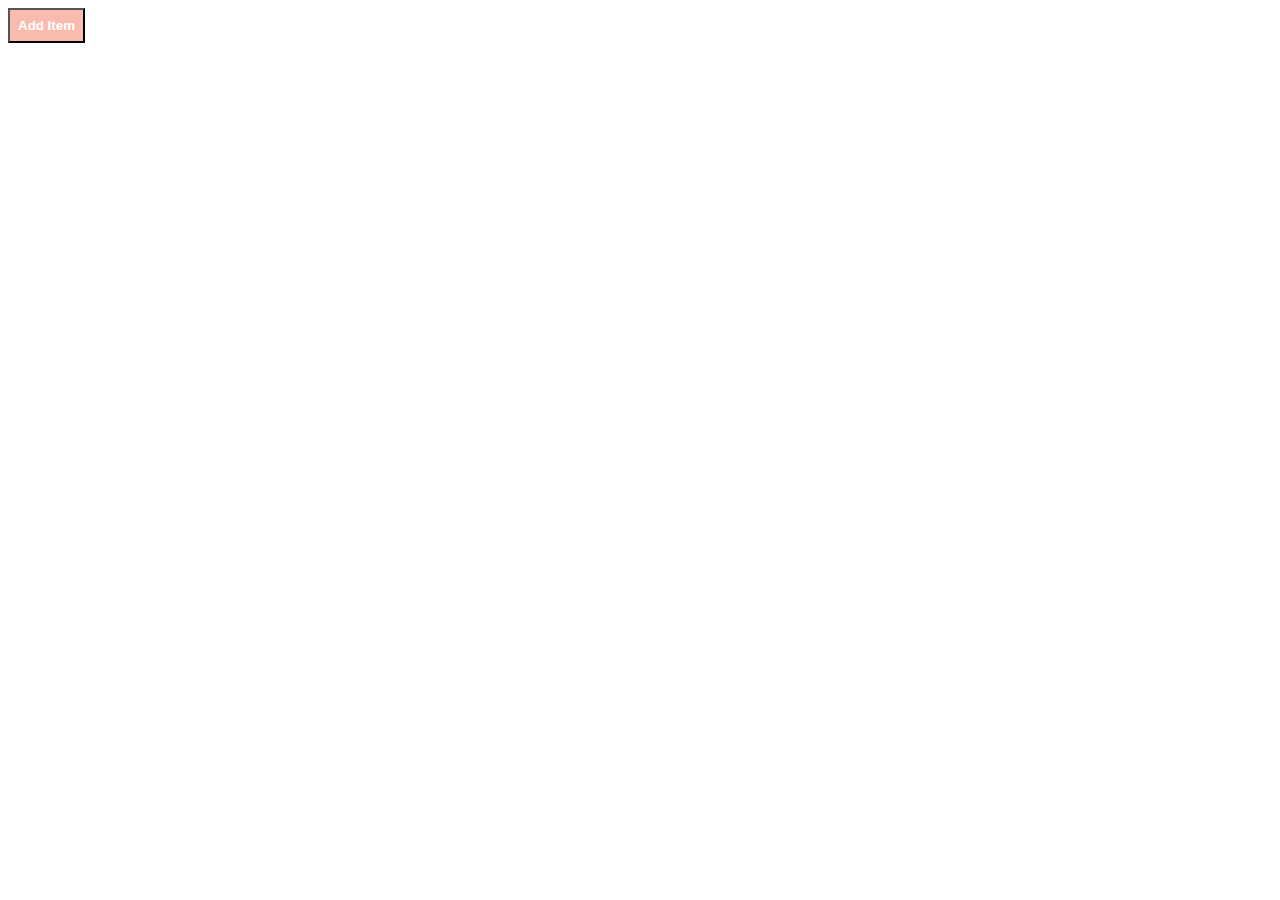
==== backend/ToDo List/index.html @ 8145971b "init" ====
<!DOCTYPE html>
<html lang="en">

<head>
    <meta charset="UTF-8">
    <meta http-equiv="X-UA-Compatible" content="IE=edge">
    <meta name="viewport" content="width=device-width, initial-scale=1.0">
    <title> To-Do List </title>
    <link rel="stylesheet" href="main.css">
    <script src="main.js" defer></script>
</head>

<body>
    <div id="items"></div>
    <template id="itemTemplate">
        <div class="item">
            <input type="checkbox" class="item-completed">
            <input type="text" class="item-description" placeholder="To-Do Item...">
        </div>
    </template>
    <button id="add">Add Item</button>
</body>

</html>
---- backend/ToDo List/main.css ----
.item-description {
    padding: 5px;
    width: 200px;
    margin-bottom: 10px;
}

.item-completed:checked+.item-description {
    background: #dddddd;
    text-decoration: line-through;
}

#add {
    padding: 8px 8px;
    font-weight: bold;
    color: #ffffff;
    background: #fabbaf;
    cursor: pointer;
}
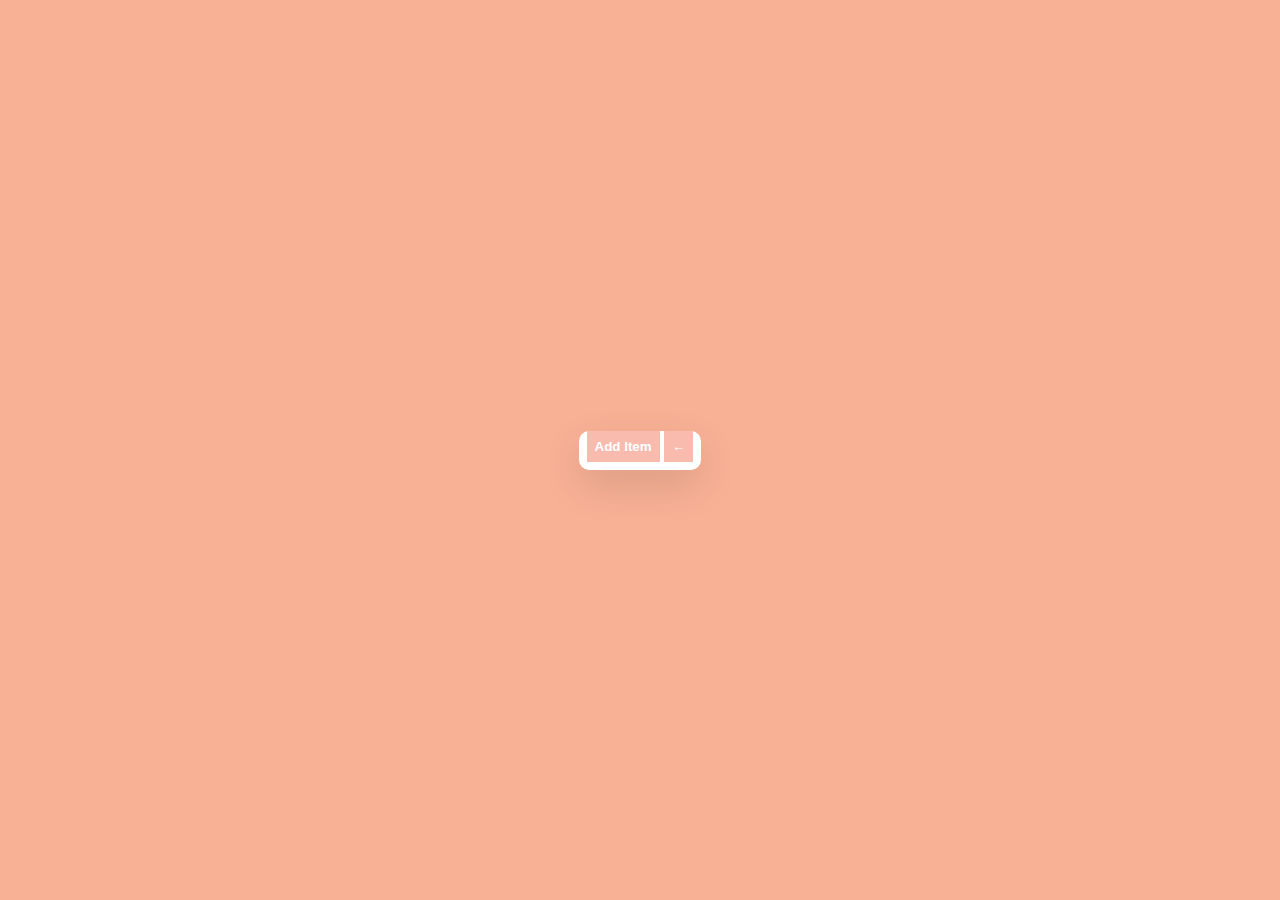
==== commit e216db43: "make things look pretty" ====
--- a/backend/ToDo List/index.html
+++ b/backend/ToDo List/index.html
@@ -3,22 +3,39 @@
 
 <head>
     <meta charset="UTF-8">
+
+    <link rel="stylesheet" href="../../frontend/calendar/style.css">
+
     <meta http-equiv="X-UA-Compatible" content="IE=edge">
     <meta name="viewport" content="width=device-width, initial-scale=1.0">
     <title> To-Do List </title>
-    <link rel="stylesheet" href="main.css">
-    <script src="main.js" defer></script>
+    <link rel="stylesheet" href="style.css">
+    <script src="script.js" defer></script>
 </head>
 
 <body>
-    <div id="items"></div>
-    <template id="itemTemplate">
-        <div class="item">
-            <input type="checkbox" class="item-completed">
-            <input type="text" class="item-description" placeholder="To-Do Item...">
-        </div>
-    </template>
-    <button id="add">Add Item</button>
+    <div class="todo-container">
+        <div id="items"></div>
+        <template id="itemTemplate">
+            <div class="item">
+                <label class="container">
+                    <input type="checkbox" class="item-completed">
+                    <span class="checkmark"></span>
+                </label>
+                <label class="text-container">
+                    <input type="text" class="item-description" placeholder="To-Do Item...">
+                </label>
+            </div>
+
+        </template>
+        <button id="add">Add Item</button>
+        <a href="../../frontend/calendar/index.html">
+            <button id="add">
+                <span>&#x2190;</span>
+            </button>
+        </a>
+
+    </div>
 </body>
 
 </html>--- a/frontend/calendar/style.css
+++ b/frontend/calendar/style.css
@@ -0,0 +1,217 @@
+* {
+	margin: 0;
+	padding: 0;
+	font-family: 'Poppins', sans-serif;
+}
+
+body {
+	display: flex;
+	background: #f8b195;
+	min-height: 100vh;
+	padding: 0 10px;
+	align-items: center;
+	justify-content: center;
+}
+
+.calendar-container {
+	background: #fff;
+	width: 500px;
+	height: 500px;
+	border-radius: 10px;
+	box-shadow: 0 15px 40px rgba(0, 0, 0, 0.12);
+}
+
+.event-creation-container {
+	background: #fff;
+	width: 350px;
+	border-radius: 10px;
+	box-shadow: 0 15px 40px rgba(0, 0, 0, 0.12);
+	padding: 12px 20px;
+}
+
+input {
+	width: 100%;
+	padding: 12px 20px;
+	margin: 8px 0;
+	box-sizing: border-box;
+}
+
+input[type=submit]{
+	width: 100%;
+	padding: 12px 20px;
+	margin: 8px 0;
+	/* box-sizing: border-box; */
+	border:none;
+	background-color:#f8b195;
+}
+
+a {
+	text-decoration: none;
+	color: #c06c84;
+	padding-bottom: 11px;
+}
+
+.calendar-container header {
+	display: flex;
+	align-items: center;
+	padding: 25px 30px 10px;
+	justify-content: space-between;
+}
+
+.to-do-list {
+	font-size: 0.8rem;
+}
+
+header .calendar-navigation {
+	display: flex;
+}
+
+header .calendar-navigation span {
+	height: 38px;
+	width: 38px;
+	margin: 0 1px;
+	cursor: pointer;
+	text-align: center;
+	line-height: 38px;
+	border-radius: 50%;
+	user-select: none;
+	color: #aeabab;
+	font-size: 1.9rem;
+}
+
+.calendar-navigation span:last-child {
+	margin-right: -10px;
+}
+
+header .calendar-navigation span:hover {
+	background: #f2f2f2;
+}
+
+header .calendar-current-date {
+	font-weight: 500;
+	font-size: 1.45rem;
+}
+
+.calendar-body {
+	padding: 20px;
+}
+
+.calendar-body ul {
+	list-style: none;
+	flex-wrap: wrap;
+	display: flex;
+	text-align: center;
+}
+
+.calendar-body .calendar-dates {
+	margin-bottom: 20px;
+}
+
+.calendar-body li {
+	width: calc(100% / 7);
+	font-size: 1.07rem;
+	color: #414141;
+}
+
+.calendar-body .calendar-weekdays li {
+	cursor: default;
+	font-weight: 500;
+}
+
+.calendar-body .calendar-dates li {
+	margin-top: 30px;
+	position: relative;
+	z-index: 1;
+	cursor: pointer;
+}
+
+.calendar-dates li.inactive {
+	color: #aaa;
+}
+
+.calendar-dates li.active {
+	color: #fff;
+}
+
+.calendar-dates li::before {
+	position: absolute;
+	content: "";
+	z-index: -1;
+	top: 50%;
+	left: 50%;
+	width: 40px;
+	height: 40px;
+	border-radius: 50%;
+	transform: translate(-50%, -50%);
+}
+
+.calendar-dates li.active::before {
+	background: #c06c84;
+}
+
+.calendar-dates li:not(.active):hover::before {
+	background: #e4e1e1;
+}
+
+table {
+	border-collapse: separate;
+	border-spacing: 0;
+	color: #4a4a4d;
+	/* font: 14px/1.4 "Helvetica Neue", Helvetica, Arial, sans-serif; */
+}
+
+th,
+td {
+	padding: 10px 15px;
+	vertical-align: middle;
+}
+
+thead {
+	background: #f67280;
+	color: #fff;
+	/* font-size: 11px; */
+	text-transform: uppercase;
+}
+
+th:first-child {
+	text-align: left;
+	border-top-left-radius: 5px;
+}
+
+th:last-child {
+	border-top-right-radius: 5px;
+}
+
+tbody tr:nth-child(even) {
+	background: #f0f0f2;
+}
+
+td {
+	border-bottom: 1px solid #cecfd5;
+	border-right: 1px solid #cecfd5;
+}
+
+td:first-child {
+	border-left: 1px solid #cecfd5;
+}
+
+.event-title {
+	color: #c06c84;
+	display: block;
+}
+
+.text-offset {
+	color: #7c7c80;
+	font-size: 12px;
+}
+
+.start-date,
+.end-date {
+	text-align: center;
+}
+
+.table-container {
+	background: #fff;
+	border-radius: 10px;
+	box-shadow: 0 15px 40px rgba(0, 0, 0, 0.12);
+}--- a/backend/ToDo List/style.css
+++ b/backend/ToDo List/style.css
@@ -0,0 +1,110 @@
+.item-description {
+    padding: 5px;
+    width: 200px;
+    margin-bottom: 10px;
+    /* border: none; */
+    /* border-bottom: 4px black; */
+}
+
+/* .item-completed {
+
+} */
+
+.item-completed:checked+.item-description {
+    background: #dddddd;
+    text-decoration: line-through;
+}
+
+#add {
+    padding: 8px 8px;
+    font-weight: bold;
+    color: #ffffff;
+    background: #fabbaf;
+    cursor: pointer;
+    border: none;
+}
+
+.item {
+    display: block;
+    position: relative;
+    padding-left: 35px;
+    margin-bottom: 12px;
+    cursor: pointer;
+    font-size: 22px;
+    -webkit-user-select: none;
+    -moz-user-select: none;
+    -ms-user-select: none;
+    user-select: none;
+}
+
+.container {
+    display: block;
+    position: relative;
+    padding-left: 35px;
+    margin-bottom: 12px;
+    cursor: pointer;
+    font-size: 22px;
+    -webkit-user-select: none;
+    -moz-user-select: none;
+    -ms-user-select: none;
+    user-select: none;
+}
+
+.container input{
+    position: absolute;
+    opacity: 0;
+    cursor: pointer;
+    height: 0;
+    width: 0;
+}
+
+.checkmark {
+    position: absolute;
+    top: 0;
+    left: 0;
+    height: 25px;
+    width: 25px;
+    background-color: #eee;
+    margin-left: -35px;
+    margin-top: 10px;
+}
+
+.container:hover input~.checkmark {
+    background-color: #ccc;
+}
+
+.container input:checked~.checkmark {
+    background-color: #c06c84;
+}
+
+.checkmark:after {
+    content: "";
+    position: absolute;
+    display: none;
+}
+
+.container input:checked~.checkmark:after {
+    display: block;
+}
+
+.container .checkmark:after {
+    left: 9px;
+    top: 5px;
+    width: 5px;
+    height: 10px;
+    border: solid white;
+    border-width: 0 3px 3px 0;
+    -webkit-transform: rotate(45deg);
+    -ms-transform: rotate(45deg);
+    transform: rotate(45deg);
+}
+
+.todo-container {
+    background: #fff;
+    border-radius: 10px;
+    box-shadow: 0 15px 40px rgba(0, 0, 0, 0.12);
+    padding-left: 8px;
+    padding-right: 8px;
+    padding-bottom: 8px;
+
+}